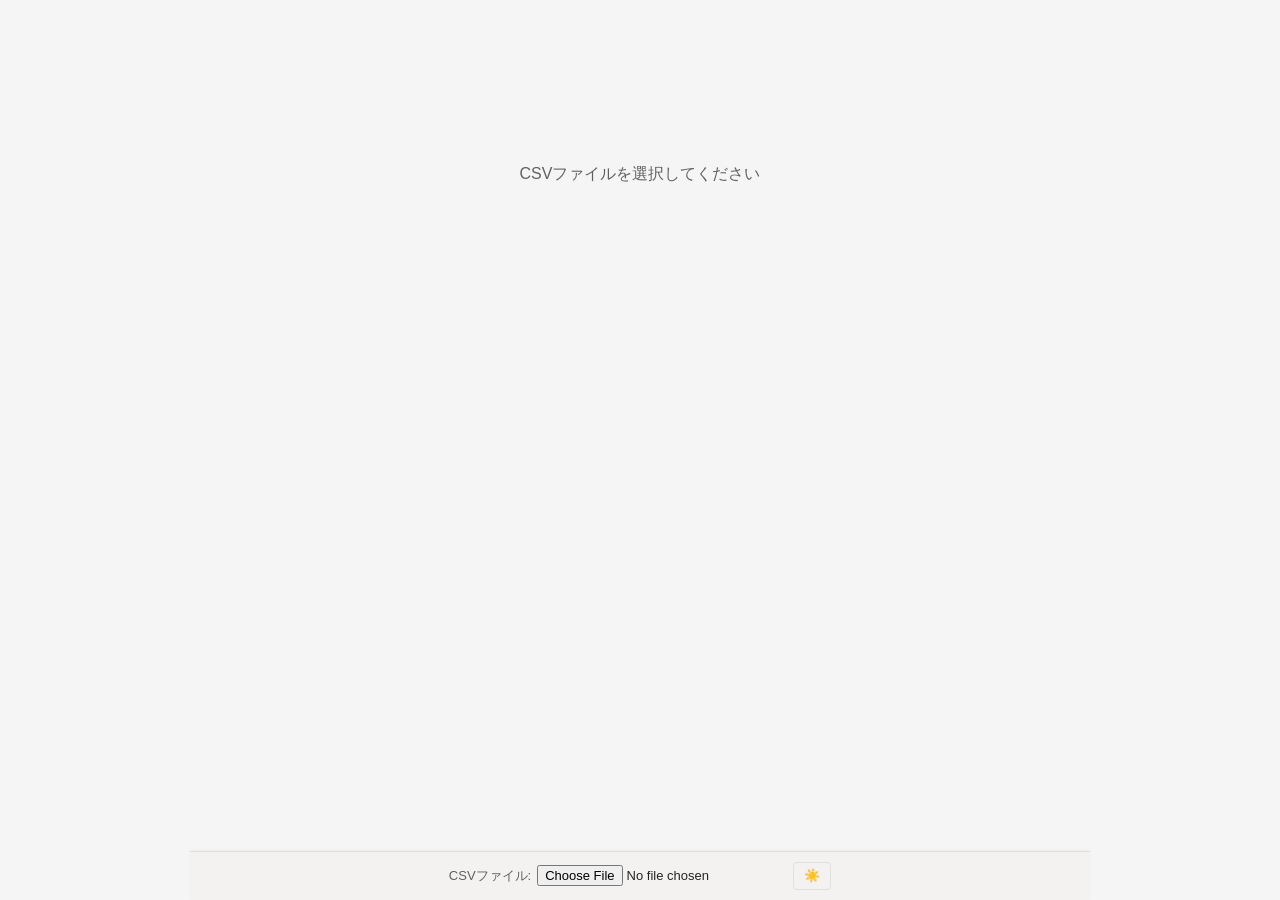
==== index.html @ 0b93c920 "feat: initial implementation of Teams Chat CSV Viewer" ====
<!DOCTYPE html>
<html lang="ja">
<head>
    <meta charset="UTF-8">
    <meta name="viewport" content="width=device-width, initial-scale=1.0">
    <title>Teams Chat Viewer</title>
    <link rel="stylesheet" href="css/style.css">
</head>
<body>
    <div class="app-container">
        <div class="chat-header" id="chatHeader" style="display: none;">
            <h1 id="chatTitle"></h1>
        </div>

        <div class="chat-container" id="chatContainer">
            <div class="empty-state">
                <p>CSVファイルを選択してください</p>
            </div>
        </div>

        <div class="controls">
            <div class="control-group">
                <label for="csvFile">CSVファイル:</label>
                <input type="file" id="csvFile" accept=".csv">
            </div>
            <div class="control-group" id="selfSelectorGroup" style="display: none;">
                <label for="selfSelect">自分:</label>
                <select id="selfSelect">
                    <option value="">-- 選択 --</option>
                </select>
            </div>
            <button class="btn-theme" id="themeToggle" title="テーマ切り替え">☀️</button>
        </div>
    </div>

    <script src="js/app.js"></script>
</body>
</html>
---- css/style.css ----
/* Teams Chat Viewer - CSS Variables for Light/Dark Theme */

:root {
    /* Light Theme (default) */
    --bg-app: #f5f5f5;
    --bg-surface: #ffffff;
    --bg-surface-alt: #f3f2f1;
    --border-color: #e1dfdd;
    --text-primary: #252424;
    --text-secondary: #616161;
    --accent: #6264a7;
    --accent-bg: rgba(98, 100, 167, 0.1);
    --own-bubble: #e5e5f1;
    --own-bubble-text: #252424;
    --other-bubble: #ffffff;
    --other-bubble-text: #252424;
    --shadow: rgba(0, 0, 0, 0.08);
    --shadow-soft: rgba(0, 0, 0, 0.04);
}

[data-theme="dark"] {
    /* Dark Theme (Teams dark mode inspired) */
    --bg-app: #1f1f1f;
    --bg-surface: #292929;
    --bg-surface-alt: #2d2d2d;
    --border-color: #3f3f3f;
    --text-primary: #ffffff;
    --text-secondary: #adadb8;
    --accent: #a6a7dc;
    --accent-bg: rgba(166, 167, 220, 0.15);
    --own-bubble: #2d2c5e;
    --own-bubble-text: #ffffff;
    --other-bubble: #323232;
    --other-bubble-text: #ffffff;
    --shadow: rgba(0, 0, 0, 0.2);
    --shadow-soft: rgba(0, 0, 0, 0.15);
}

* {
    margin: 0;
    padding: 0;
    box-sizing: border-box;
}

body {
    font-family: "Segoe UI", "Helvetica Neue", Helvetica, Arial, sans-serif;
    background-color: var(--bg-app);
    color: var(--text-primary);
    line-height: 1.5;
}

.app-container {
    max-width: 900px;
    margin: 0 auto;
    min-height: 100vh;
    display: flex;
    flex-direction: column;
    background-color: var(--bg-app);
}

/* Controls */
.controls {
    background-color: var(--bg-surface-alt);
    border-top: 1px solid var(--border-color);
    padding: 10px 24px;
    display: flex;
    flex-wrap: wrap;
    gap: 10px;
    align-items: center;
    justify-content: center;
    position: sticky;
    bottom: 0;
    z-index: 100;
    box-shadow: 0 -1px 3px var(--shadow-soft);
    font-size: 13px;
}

.control-group {
    display: flex;
    align-items: center;
    gap: 6px;
}

.control-group label {
    font-size: 13px;
    font-weight: 500;
    color: var(--text-secondary);
    white-space: nowrap;
}

input[type="file"] {
    font-size: 13px;
    color: var(--text-primary);
    cursor: pointer;
}

select {
    font-size: 13px;
    padding: 4px 10px;
    border: 1px solid var(--border-color);
    border-radius: 4px;
    background-color: var(--bg-surface);
    color: var(--text-primary);
    cursor: pointer;
    min-width: 140px;
}

select:focus {
    outline: none;
    border-color: var(--accent);
}

/* Theme Toggle Button */
.btn-theme {
    background: none;
    border: 1px solid var(--border-color);
    border-radius: 4px;
    padding: 4px 10px;
    font-size: 13px;
    color: var(--text-secondary);
    cursor: pointer;
    transition: background-color 0.2s;
    line-height: 1.4;
}

.btn-theme:hover {
    background-color: var(--bg-surface);
    color: var(--text-primary);
}

/* Chat Header */
.chat-header {
    background-color: var(--bg-surface-alt);
    padding: 20px 24px;
    border-bottom: 1px solid var(--border-color);
    text-align: center;
    position: sticky;
    top: 0;
    z-index: 101;
}

.chat-header h1 {
    font-size: 18px;
    font-weight: 700;
    color: var(--text-primary);
    margin: 0;
}

/* Chat Container */
.chat-container {
    flex: 1;
    padding: 24px;
    padding-bottom: 100px;
    overflow-y: auto;
    display: flex;
    flex-direction: column;
    gap: 16px;
}

.empty-state {
    display: flex;
    align-items: center;
    justify-content: center;
    height: 100%;
    min-height: 300px;
    color: var(--text-secondary);
    font-size: 16px;
}

/* Message Bubble */
.message {
    display: flex;
    flex-direction: column;
    max-width: 80%;
    animation: fadeIn 0.2s ease-out;
    /* Browser-native virtual rendering: skip paint/layout for off-screen items */
    content-visibility: auto;
    contain-intrinsic-size: auto 60px;
}

@keyframes fadeIn {
    from {
        opacity: 0;
        transform: translateY(4px);
    }
    to {
        opacity: 1;
        transform: translateY(0);
    }
}

.message.own {
    align-self: flex-end;
    align-items: flex-end;
}

.message.other {
    align-self: flex-start;
    align-items: flex-start;
}

.message-sender {
    font-size: 12px;
    font-weight: 600;
    color: var(--accent);
    margin-bottom: 2px;
    padding: 0 4px;
}

.message.own .message-sender {
    color: var(--text-secondary);
}

.message-content {
    padding: 12px 16px;
    border-radius: 8px;
    font-size: 14px;
    line-height: 1.5;
    word-wrap: break-word;
    white-space: pre-wrap;
}

.message.own .message-content {
    background-color: var(--own-bubble);
    color: var(--own-bubble-text);
    border-bottom-right-radius: 2px;
}

.message.other .message-content {
    background-color: var(--other-bubble);
    color: var(--other-bubble-text);
    border-bottom-left-radius: 2px;
    box-shadow: 0 1px 2px var(--shadow);
}

.message-meta {
    display: flex;
    align-items: center;
    gap: 6px;
    margin-top: 2px;
    padding: 0 4px;
}

.message-time {
    font-size: 11px;
    color: var(--text-secondary);
}

.message-attachments {
    font-size: 11px;
    color: var(--accent);
    background-color: var(--accent-bg);
    padding: 2px 8px;
    border-radius: 10px;
}

/* Responsive */
@media (max-width: 600px) {
    .controls {
        flex-direction: column;
        align-items: stretch;
    }

    .control-group {
        flex-direction: column;
        align-items: flex-start;
    }

    select {
        width: 100%;
    }

    .chat-container {
        padding: 16px;
        padding-bottom: 100px;
    }

    .message {
        max-width: 90%;
    }
}
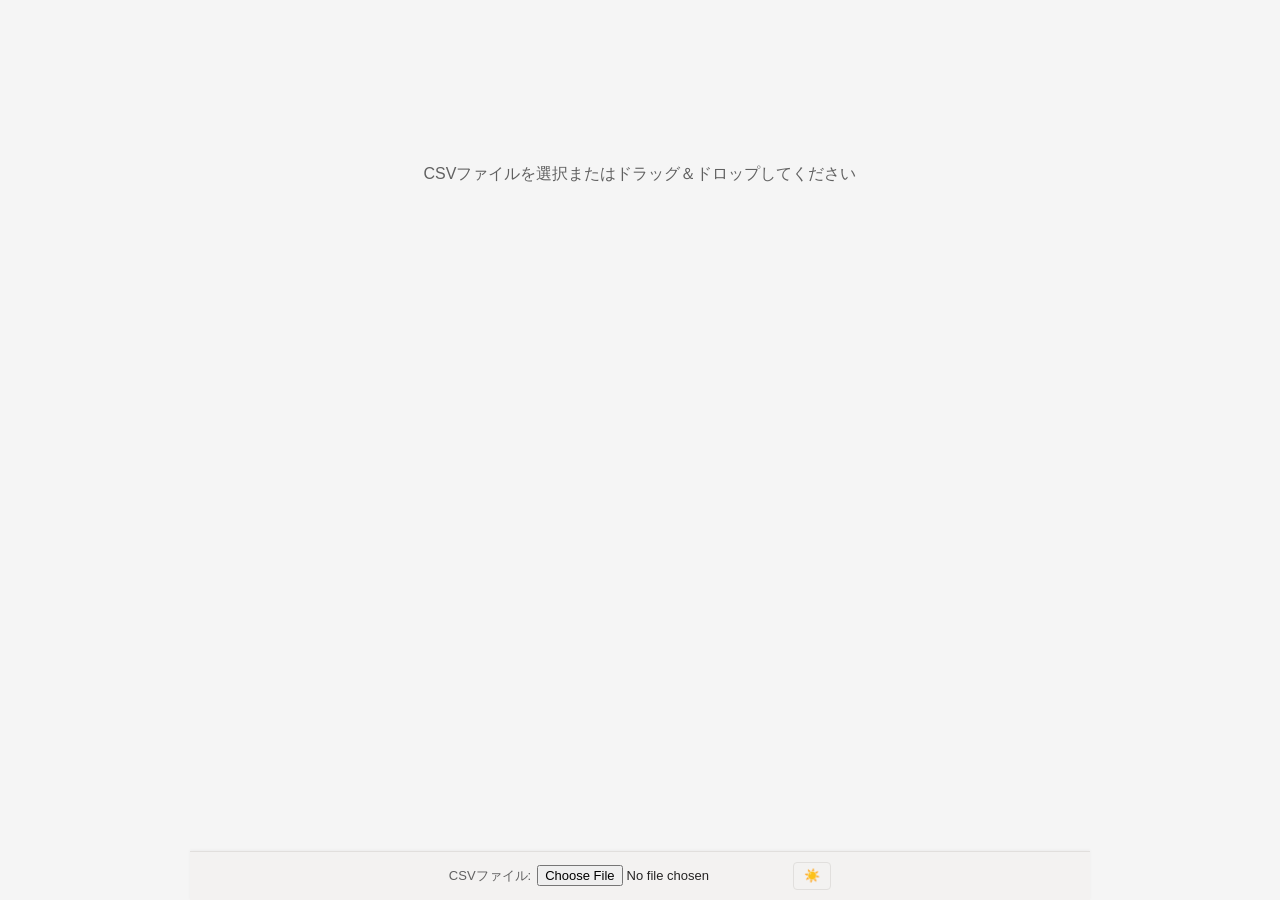
==== commit 7e2ca7d3: "feat: implement drag-and-drop CSV loading Added drag-and-drop functionality to the chat area and uni" ====
--- a/index.html
+++ b/index.html
@@ -14,22 +14,29 @@
 
         <div class="chat-container" id="chatContainer">
             <div class="empty-state">
-                <p>CSVファイルを選択してください</p>
+                <p>CSVファイルを選択またはドラッグ＆ドロップしてください</p>
             </div>
+        </div>
+
+        <div id="ariaStatus" class="sr-only" aria-live="polite" aria-atomic="true"></div>
+
+        <div class="loading" id="loadingIndicator" style="display: none;">
+            <div class="loading-spinner"></div>
+            <span>読み込み中...</span>
         </div>
 
         <div class="controls">
             <div class="control-group">
                 <label for="csvFile">CSVファイル:</label>
-                <input type="file" id="csvFile" accept=".csv">
+                <input type="file" id="csvFile" accept=".csv" aria-label="チャットログのCSVファイル">
             </div>
             <div class="control-group" id="selfSelectorGroup" style="display: none;">
                 <label for="selfSelect">自分:</label>
-                <select id="selfSelect">
+                <select id="selfSelect" aria-label="自分として表示する送信者">
                     <option value="">-- 選択 --</option>
                 </select>
             </div>
-            <button class="btn-theme" id="themeToggle" title="テーマ切り替え">☀️</button>
+            <button class="btn-theme" id="themeToggle" title="テーマ切り替え" aria-label="ライトテーマとダークテーマを切り替え">☀️</button>
         </div>
     </div>
 
--- a/css/style.css
+++ b/css/style.css
@@ -1,4 +1,17 @@
 /* Teams Chat Viewer - CSS Variables for Light/Dark Theme */
+
+/* Screen-reader only element for aria-live announcements */
+.sr-only {
+    position: absolute;
+    width: 1px;
+    height: 1px;
+    padding: 0;
+    margin: -1px;
+    overflow: hidden;
+    clip: rect(0, 0, 0, 0);
+    white-space: nowrap;
+    border: 0;
+}
 
 :root {
     /* Light Theme (default) */
@@ -106,8 +119,23 @@
 }
 
 select:focus {
-    outline: none;
     border-color: var(--accent);
+}
+
+select:focus-visible {
+    outline: 2px solid var(--accent);
+    outline-offset: 2px;
+}
+
+input[type="file"]:focus-visible {
+    outline: 2px solid var(--accent);
+    outline-offset: 2px;
+    border-radius: 4px;
+}
+
+.btn-theme:focus-visible {
+    outline: 2px solid var(--accent);
+    outline-offset: 2px;
 }
 
 /* Theme Toggle Button */
@@ -146,6 +174,35 @@
     margin: 0;
 }
 
+/* Loading Indicator */
+.loading {
+    display: flex;
+    align-items: center;
+    justify-content: center;
+    gap: 10px;
+    padding: 12px;
+    position: sticky;
+    top: 0;
+    z-index: 102;
+    background-color: var(--bg-surface);
+    border-bottom: 1px solid var(--border-color);
+    font-size: 13px;
+    color: var(--text-secondary);
+}
+
+.loading-spinner {
+    width: 16px;
+    height: 16px;
+    border: 2px solid var(--border-color);
+    border-top-color: var(--accent);
+    border-radius: 50%;
+    animation: spin 0.8s linear infinite;
+}
+
+@keyframes spin {
+    to { transform: rotate(360deg); }
+}
+
 /* Chat Container */
 .chat-container {
     flex: 1;
@@ -157,6 +214,14 @@
     gap: 16px;
 }
 
+/* Drag-and-drop visual feedback */
+.chat-container.drag-over {
+    background-color: var(--accent-bg);
+    outline: 2px dashed var(--accent);
+    outline-offset: -12px;
+    border-radius: 4px;
+}
+
 .empty-state {
     display: flex;
     align-items: center;
@@ -176,6 +241,16 @@
     /* Browser-native virtual rendering: skip paint/layout for off-screen items */
     content-visibility: auto;
     contain-intrinsic-size: auto 60px;
+}
+
+/* Suppress animation after initial load to reduce composite layer overhead */
+.loaded .message {
+    animation: none;
+}
+
+/* Reduce gap for consecutive messages from the same sender */
+.message[data-consecutive="true"] {
+    margin-top: 4px;
 }
 
 @keyframes fadeIn {
@@ -254,6 +329,17 @@
     border-radius: 10px;
 }
 
+/* Respect user's motion preferences */
+@media (prefers-reduced-motion: reduce) {
+    .message {
+        animation: none;
+    }
+
+    .loading-spinner {
+        animation: none;
+    }
+}
+
 /* Responsive */
 @media (max-width: 600px) {
     .controls {
